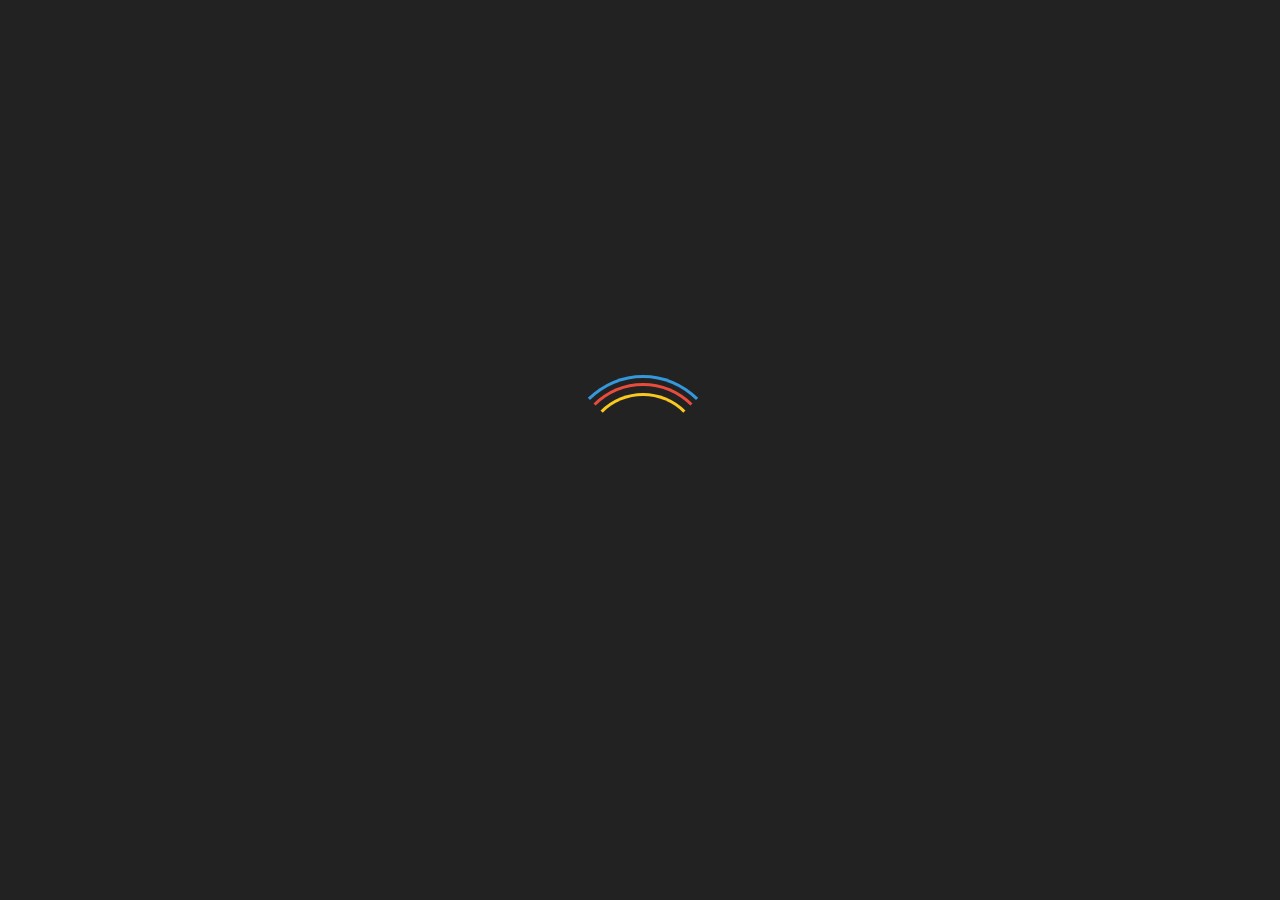
==== index.html @ 5bd980c6 "loader template" ====
<!DOCTYPE html>
<html lang="en" dir="ltr">
  <head>
    <meta charset="utf-8">
    <link rel="stylesheet" href="style.css">
    <script src = "jquery-3.6.0.min.js"></script>
    <script src="script.js" charset="utf-8" defer></script>
    <title> Video Assignment </title>
  </head>
  <body>
    <div id="loader-wrapper">
      <div id="loader"></div>

      <div class="loader-section section-left"></div>
            <div class="loader-section section-right"></div>

    </div>

    <div id="content">
      <h2>This is our page title</h2>

      <p>Lorem ipsum dolor sit amet, consectetur adipiscing elit. Nullam in dui mauris. Vivamus hendrerit arcu sed erat molestie vehicula. Sed auctor neque eu tellus rhoncus ut eleifend nibh porttitor. Ut in nulla enim. Phasellus molestie magna non est bibendum non venenatis nisl tempor. Suspendisse dictum feugiat nisl ut dapibus. Mauris iaculis porttitor posuere. Praesent id metus massa, ut blandit odio. Proin quis tortor orci. Etiam at risus et justo dignissim congue. Donec congue lacinia dui, a porttitor lectus condimentum laoreet. Nunc eu ullamcorper orci. Quisque eget odio ac lectus vestibulum faucibus eget in metus. In pellentesque faucibus vestibulum. Nulla at nulla justo, eget luctus tortor. Nulla facilisi. Duis aliquet egestas purus in blandit. Curabitur vulputate, ligula lacinia scelerisque tempor, lacus lacus ornare ante, ac egestas est urna sit amet arcu. Class aptent taciti sociosqu ad litora torquent per conubia nostra, per inceptos himenaeos. Sed.</p>

      <p>Molestie augue sit amet leo consequat posuere. Vestibulum ante ipsum primis in faucibus orci luctus et ultrices posuere cubilia Curae; Proin vel ante a orci tempus eleifend ut et magna. Lorem ipsum dolor sit amet, consectetur adipiscing elit. Vivamus luctus urna sed urna ultricies ac tempor dui sagittis. In condimentum facilisis porta. Sed nec diam eu diam mattis viverra. Nulla.</p>

      <p>Fringilla, orci ac euismod semper, magna diam porttitor mauris, quis sollicitudin sapien justo in libero. Vestibulum mollis mauris enim. Morbi euismod magna ac lorem rutrum elementum. Donec viverra auctor lobortis. Pellentesque eu est a nulla placerat dignissim. Morbi a enim in magna semper bibendum. Etiam scelerisque, nunc ac egestas consequat, odio nibh euismod nulla, eget auctor orci nibh vel nisi. Aliquam erat volutpat. Mauris vel neque sit amet nunc gravida congue sed sit amet purus. Quisque lacus quam, egestas ac tincidunt a, lacinia vel velit. Aenean facilisis nulla vitae urna tincidunt congue sed ut dui. Morbi malesuada nulla nec purus convallis consequat. Vivamus id mollis quam. Morbi ac commodo nulla. In condimentum orci id nisl volutpat bibendum. Quisque commodo hendrerit lorem quis egestas. Maecenas quis tortor arcu. Vivamus rutrum nunc non neque consectetur quis placerat neque lobortis. Nam vestibulum, arcu sodales feugiat consectetur, nisl orci bibendum elit, eu euismod magna sapien ut nibh. Donec semper quam scelerisque tortor dictum gravida. In hac habitasse platea dictumst. Nam pulvinar, odio sed rhoncus suscipit, sem diam ultrices mauris, eu.</p>

      <p>Consequat purus metus eu velit. Proin metus odio, aliquam eget molestie nec, gravida ut sapien. Phasellus quis est sed turpis sollicitudin venenatis sed eu odio. Praesent eget neque eu eros interdum malesuada non vel leo. Sed fringilla porta ligula egestas tincidunt. Nullam risus magna, ornare vitae varius eget, scelerisque a libero. Morbi eu porttitor ipsum. Nullam lorem nisi, posuere quis volutpat eget, luctus nec massa. Pellentesque aliquam lacinia tellus sit amet bibendum. Ut posuere justo in enim pretium scelerisque. Etiam ornare vehicula euismod. Vestibulum at risus augue. Sed non semper dolor. Sed fringilla consequat velit a porta. Pellentesque sed lectus pharetra ipsum ultricies commodo non sit amet velit. Suspendisse volutpat lobortis ipsum, in scelerisque nisi iaculis a. Duis pulvinar lacinia commodo. Integer in lorem id nibh luctus aliquam. Sed elementum, est ac sagittis porttitor, neque metus ultricies ante, in accumsan massa nisl non metus. Vivamus sagittis quam a lacus dictum tempor. Nullam in semper ipsum. Cras a est id massa malesuada tincidunt. Etiam a urna tellus. Ut rutrum vehicula dui, eu.</p>

      <p>Cursus magna tincidunt pretium. Donec malesuada accumsan quam, et commodo orci viverra et. Integer tincidunt sagittis lectus. Mauris ac ligula quis orci auctor tincidunt. Suspendisse odio justo, varius id posuere sit amet, iaculis sit amet orci. Suspendisse potenti. Suspendisse potenti. Aliquam erat volutpat. Sed posuere dignissim odio, nec cursus odio mollis et. Praesent cursus, orci ut dictum adipiscing, tellus ante porttitor leo, vel gravida lacus lorem vitae est. Duis ultricies feugiat ante nec aliquam. Maecenas varius, nulla vel fermentum semper, metus nibh bibendum nunc, vitae suscipit mauris velit ac nunc. Mauris nunc eros, egestas at.</p>
    </div>
  </body>
</html>
---- style.css ----
p {
    line-height: 1.33em;
    color: #7E7E7E;
}
h1 {
    color: #EEEEEE;
}

#loader-wrapper {
    position: fixed;
    top: 0;
    left: 0;
    width: 100%;
    height: 100%;
    z-index: 1000;
}
#loader {
    display: block;
    position: relative;
    left: 50%;
    top: 50%;
    width: 150px;
    height: 150px;
    margin: -75px 0 0 -75px;
    border-radius: 50%;
    border: 3px solid transparent;
    border-top-color: #3498db;

    -webkit-animation: spin 2s linear infinite; /* Chrome, Opera 15+, Safari 5+ */
    animation: spin 2s linear infinite; /* Chrome, Firefox 16+, IE 10+, Opera */

    z-index: 1001;
}

    #loader:before {
        content: "";
        position: absolute;
        top: 5px;
        left: 5px;
        right: 5px;
        bottom: 5px;
        border-radius: 50%;
        border: 3px solid transparent;
        border-top-color: #e74c3c;

        -webkit-animation: spin 3s linear infinite; /* Chrome, Opera 15+, Safari 5+ */
        animation: spin 3s linear infinite; /* Chrome, Firefox 16+, IE 10+, Opera */
    }

    #loader:after {
        content: "";
        position: absolute;
        top: 15px;
        left: 15px;
        right: 15px;
        bottom: 15px;
        border-radius: 50%;
        border: 3px solid transparent;
        border-top-color: #f9c922;

        -webkit-animation: spin 1.5s linear infinite; /* Chrome, Opera 15+, Safari 5+ */
          animation: spin 1.5s linear infinite; /* Chrome, Firefox 16+, IE 10+, Opera */
    }

    @-webkit-keyframes spin {
        0%   {
            -webkit-transform: rotate(0deg);  /* Chrome, Opera 15+, Safari 3.1+ */
            -ms-transform: rotate(0deg);  /* IE 9 */
            transform: rotate(0deg);  /* Firefox 16+, IE 10+, Opera */
        }
        100% {
            -webkit-transform: rotate(360deg);  /* Chrome, Opera 15+, Safari 3.1+ */
            -ms-transform: rotate(360deg);  /* IE 9 */
            transform: rotate(360deg);  /* Firefox 16+, IE 10+, Opera */
        }
    }
    @keyframes spin {
        0%   {
            -webkit-transform: rotate(0deg);  /* Chrome, Opera 15+, Safari 3.1+ */
            -ms-transform: rotate(0deg);  /* IE 9 */
            transform: rotate(0deg);  /* Firefox 16+, IE 10+, Opera */
        }
        100% {
            -webkit-transform: rotate(360deg);  /* Chrome, Opera 15+, Safari 3.1+ */
            -ms-transform: rotate(360deg);  /* IE 9 */
            transform: rotate(360deg);  /* Firefox 16+, IE 10+, Opera */
        }
    }

    #loader-wrapper .loader-section {
        position: fixed;
        top: 0;
        width: 51%;
        height: 100%;
        background: #222222;
        z-index: 1000;
        -webkit-transform: translateX(0);  /* Chrome, Opera 15+, Safari 3.1+ */
        -ms-transform: translateX(0);  /* IE 9 */
        transform: translateX(0);  /* Firefox 16+, IE 10+, Opera */
    }

    #loader-wrapper .loader-section.section-left {
        left: 0;
    }

    #loader-wrapper .loader-section.section-right {
        right: 0;
    }

    /* Loaded */
    .loaded #loader-wrapper .loader-section.section-left {
        -webkit-transform: translateX(-100%);  /* Chrome, Opera 15+, Safari 3.1+ */
            -ms-transform: translateX(-100%);  /* IE 9 */
                transform: translateX(-100%);  /* Firefox 16+, IE 10+, Opera */

        -webkit-transition: all 0.7s 0.3s cubic-bezier(0.645, 0.045, 0.355, 1.000);
                transition: all 0.7s 0.3s cubic-bezier(0.645, 0.045, 0.355, 1.000);
    }

    .loaded #loader-wrapper .loader-section.section-right {
        -webkit-transform: translateX(100%);  /* Chrome, Opera 15+, Safari 3.1+ */
            -ms-transform: translateX(100%);  /* IE 9 */
                transform: translateX(100%);  /* Firefox 16+, IE 10+, Opera */

-webkit-transition: all 0.7s 0.3s cubic-bezier(0.645, 0.045, 0.355, 1.000);
        transition: all 0.7s 0.3s cubic-bezier(0.645, 0.045, 0.355, 1.000);
    }

    .loaded #loader {
        opacity: 0;
        -webkit-transition: all 0.3s ease-out;
                transition: all 0.3s ease-out;
    }
    .loaded #loader-wrapper {
        visibility: hidden;

        -webkit-transform: translateY(-100%);  /* Chrome, Opera 15+, Safari 3.1+ */
            -ms-transform: translateY(-100%);  /* IE 9 */
                transform: translateY(-100%);  /* Firefox 16+, IE 10+, Opera */

        -webkit-transition: all 0.3s 1s ease-out;
                transition: all 0.3s 1s ease-out;
    }

    /* JavaScript Turned Off */
    .no-js #loader-wrapper {
        display: none;
    }
    .no-js h1 {
        color: #222222;
    }

    #content {
        margin: 0 auto;
        padding-bottom: 50px;
        width: 80%;
        max-width: 978px;
    }
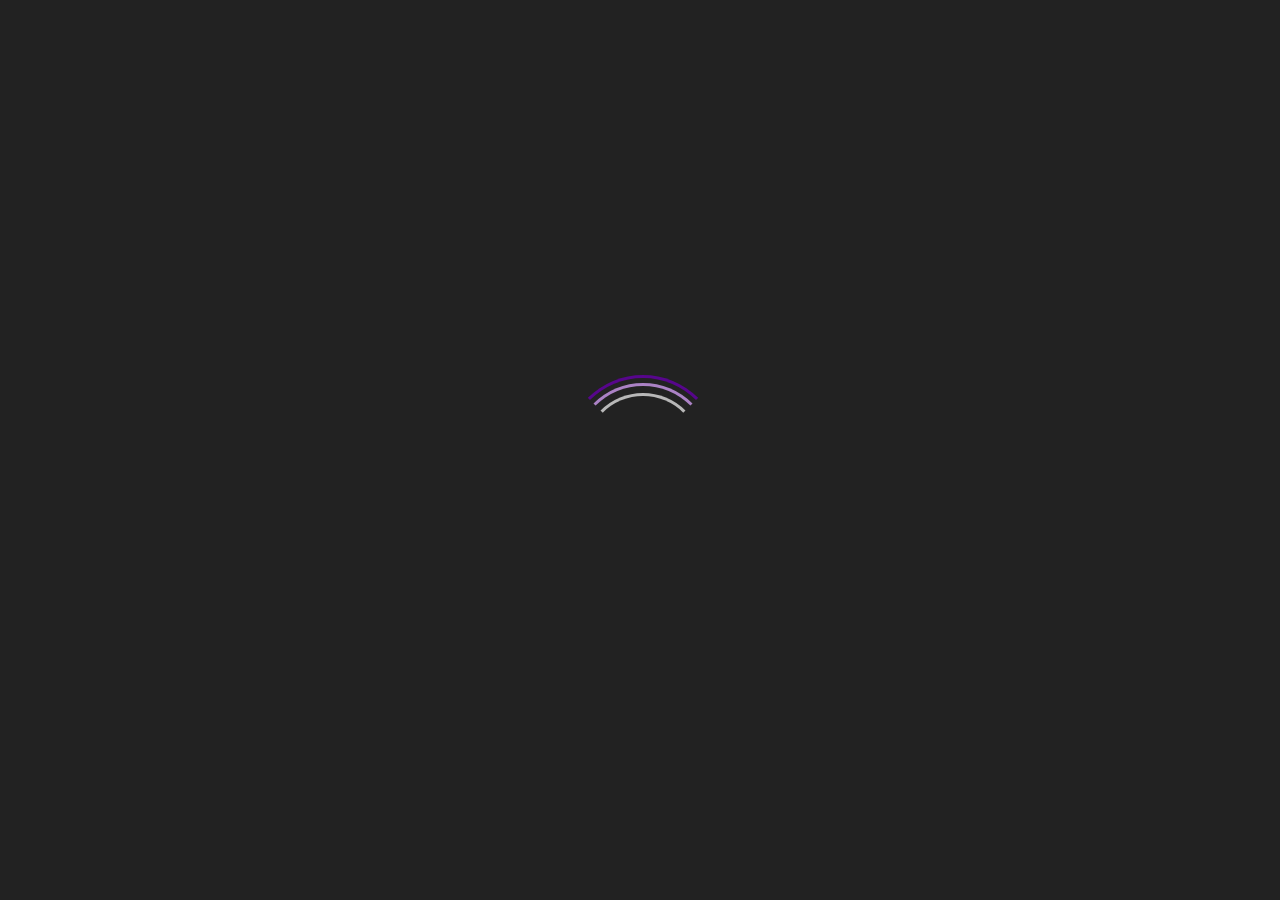
==== commit 41017ef4: "First page/first video completed" ====
--- a/index.html
+++ b/index.html
@@ -17,17 +17,13 @@
     </div>
 
     <div id="content">
-      <h2>This is our page title</h2>
-
-      <p>Lorem ipsum dolor sit amet, consectetur adipiscing elit. Nullam in dui mauris. Vivamus hendrerit arcu sed erat molestie vehicula. Sed auctor neque eu tellus rhoncus ut eleifend nibh porttitor. Ut in nulla enim. Phasellus molestie magna non est bibendum non venenatis nisl tempor. Suspendisse dictum feugiat nisl ut dapibus. Mauris iaculis porttitor posuere. Praesent id metus massa, ut blandit odio. Proin quis tortor orci. Etiam at risus et justo dignissim congue. Donec congue lacinia dui, a porttitor lectus condimentum laoreet. Nunc eu ullamcorper orci. Quisque eget odio ac lectus vestibulum faucibus eget in metus. In pellentesque faucibus vestibulum. Nulla at nulla justo, eget luctus tortor. Nulla facilisi. Duis aliquet egestas purus in blandit. Curabitur vulputate, ligula lacinia scelerisque tempor, lacus lacus ornare ante, ac egestas est urna sit amet arcu. Class aptent taciti sociosqu ad litora torquent per conubia nostra, per inceptos himenaeos. Sed.</p>
-
-      <p>Molestie augue sit amet leo consequat posuere. Vestibulum ante ipsum primis in faucibus orci luctus et ultrices posuere cubilia Curae; Proin vel ante a orci tempus eleifend ut et magna. Lorem ipsum dolor sit amet, consectetur adipiscing elit. Vivamus luctus urna sed urna ultricies ac tempor dui sagittis. In condimentum facilisis porta. Sed nec diam eu diam mattis viverra. Nulla.</p>
-
-      <p>Fringilla, orci ac euismod semper, magna diam porttitor mauris, quis sollicitudin sapien justo in libero. Vestibulum mollis mauris enim. Morbi euismod magna ac lorem rutrum elementum. Donec viverra auctor lobortis. Pellentesque eu est a nulla placerat dignissim. Morbi a enim in magna semper bibendum. Etiam scelerisque, nunc ac egestas consequat, odio nibh euismod nulla, eget auctor orci nibh vel nisi. Aliquam erat volutpat. Mauris vel neque sit amet nunc gravida congue sed sit amet purus. Quisque lacus quam, egestas ac tincidunt a, lacinia vel velit. Aenean facilisis nulla vitae urna tincidunt congue sed ut dui. Morbi malesuada nulla nec purus convallis consequat. Vivamus id mollis quam. Morbi ac commodo nulla. In condimentum orci id nisl volutpat bibendum. Quisque commodo hendrerit lorem quis egestas. Maecenas quis tortor arcu. Vivamus rutrum nunc non neque consectetur quis placerat neque lobortis. Nam vestibulum, arcu sodales feugiat consectetur, nisl orci bibendum elit, eu euismod magna sapien ut nibh. Donec semper quam scelerisque tortor dictum gravida. In hac habitasse platea dictumst. Nam pulvinar, odio sed rhoncus suscipit, sem diam ultrices mauris, eu.</p>
-
-      <p>Consequat purus metus eu velit. Proin metus odio, aliquam eget molestie nec, gravida ut sapien. Phasellus quis est sed turpis sollicitudin venenatis sed eu odio. Praesent eget neque eu eros interdum malesuada non vel leo. Sed fringilla porta ligula egestas tincidunt. Nullam risus magna, ornare vitae varius eget, scelerisque a libero. Morbi eu porttitor ipsum. Nullam lorem nisi, posuere quis volutpat eget, luctus nec massa. Pellentesque aliquam lacinia tellus sit amet bibendum. Ut posuere justo in enim pretium scelerisque. Etiam ornare vehicula euismod. Vestibulum at risus augue. Sed non semper dolor. Sed fringilla consequat velit a porta. Pellentesque sed lectus pharetra ipsum ultricies commodo non sit amet velit. Suspendisse volutpat lobortis ipsum, in scelerisque nisi iaculis a. Duis pulvinar lacinia commodo. Integer in lorem id nibh luctus aliquam. Sed elementum, est ac sagittis porttitor, neque metus ultricies ante, in accumsan massa nisl non metus. Vivamus sagittis quam a lacus dictum tempor. Nullam in semper ipsum. Cras a est id massa malesuada tincidunt. Etiam a urna tellus. Ut rutrum vehicula dui, eu.</p>
-
-      <p>Cursus magna tincidunt pretium. Donec malesuada accumsan quam, et commodo orci viverra et. Integer tincidunt sagittis lectus. Mauris ac ligula quis orci auctor tincidunt. Suspendisse odio justo, varius id posuere sit amet, iaculis sit amet orci. Suspendisse potenti. Suspendisse potenti. Aliquam erat volutpat. Sed posuere dignissim odio, nec cursus odio mollis et. Praesent cursus, orci ut dictum adipiscing, tellus ante porttitor leo, vel gravida lacus lorem vitae est. Duis ultricies feugiat ante nec aliquam. Maecenas varius, nulla vel fermentum semper, metus nibh bibendum nunc, vitae suscipit mauris velit ac nunc. Mauris nunc eros, egestas at.</p>
+    <video id="video1">
+      <source src="video.mp4" type="video/mp4">
+    </video>
+    <div class="vid-btn">
+      <button class="button"> </button>
+      <div class="next"> </div>
+      </div>
     </div>
   </body>
 </html>
--- a/style.css
+++ b/style.css
@@ -1,10 +1,4 @@
-p {
-    line-height: 1.33em;
-    color: #7E7E7E;
-}
-h1 {
-    color: #EEEEEE;
-}
+
 
 #loader-wrapper {
     position: fixed;
@@ -24,7 +18,7 @@
     margin: -75px 0 0 -75px;
     border-radius: 50%;
     border: 3px solid transparent;
-    border-top-color: #3498db;
+    border-top-color: #57068c;
 
     -webkit-animation: spin 2s linear infinite; /* Chrome, Opera 15+, Safari 5+ */
     animation: spin 2s linear infinite; /* Chrome, Firefox 16+, IE 10+, Opera */
@@ -41,7 +35,7 @@
         bottom: 5px;
         border-radius: 50%;
         border: 3px solid transparent;
-        border-top-color: #e74c3c;
+        border-top-color: #ab82c5;
 
         -webkit-animation: spin 3s linear infinite; /* Chrome, Opera 15+, Safari 5+ */
         animation: spin 3s linear infinite; /* Chrome, Firefox 16+, IE 10+, Opera */
@@ -56,7 +50,7 @@
         bottom: 15px;
         border-radius: 50%;
         border: 3px solid transparent;
-        border-top-color: #f9c922;
+        border-top-color: #b8b8b8;
 
         -webkit-animation: spin 1.5s linear infinite; /* Chrome, Opera 15+, Safari 5+ */
           animation: spin 1.5s linear infinite; /* Chrome, Firefox 16+, IE 10+, Opera */
@@ -142,17 +136,63 @@
                 transition: all 0.3s 1s ease-out;
     }
 
-    /* JavaScript Turned Off */
-    .no-js #loader-wrapper {
-        display: none;
-    }
-    .no-js h1 {
-        color: #222222;
+#content {
+        width: 100%;
+        height: 100%;
+        display: grid;
+        justify-content: center;
+        align-content: center;
+        position: relative;
     }
 
-    #content {
-        margin: 0 auto;
-        padding-bottom: 50px;
-        width: 80%;
-        max-width: 978px;
-    }  
+    #content video {
+      width: 100vw;
+      height: 100vh;
+      object-fit: cover;
+      position: absolute;
+    }
+
+    .button {
+      position: absolute;
+      left: 10px;
+      top: 730px;
+      border: 0;
+      background: transparent;
+      box-sizing: border-box;
+      width: 0;
+      height: 74px;
+      border-color: transparent transparent transparent #57068c;
+      transition: 100ms all ease;
+      cursor: pointer;
+      border-style: solid;
+      border-width: 37px 0 37px 60px;
+    }
+
+      .paused {
+        border-style: double;
+        border-width: 0px 0 0px 60px;
+      }
+
+      :hover {
+        border-color: transparent transparent transparent #ab82c5;
+      }
+
+
+.next {
+  position: absolute;
+  right: 10px;
+  top: 750px;
+  width:100px;
+  height:30px;
+  display: hidden;
+}
+.next:before {
+  content: "";
+  background: #57068c;
+  width:15px;
+  clip-path: polygon(0 10px,calc(100% - 15px) 10px,calc(100% - 15px) 0,100% 50%,calc(100% - 15px) 100%,calc(100% - 15px) calc(100% - 10px),0 calc(100% - 10px));
+  animation: next 1s infinite linear;
+}
+@keyframes next {
+  90%,100%{flex-grow: 1}
+}
